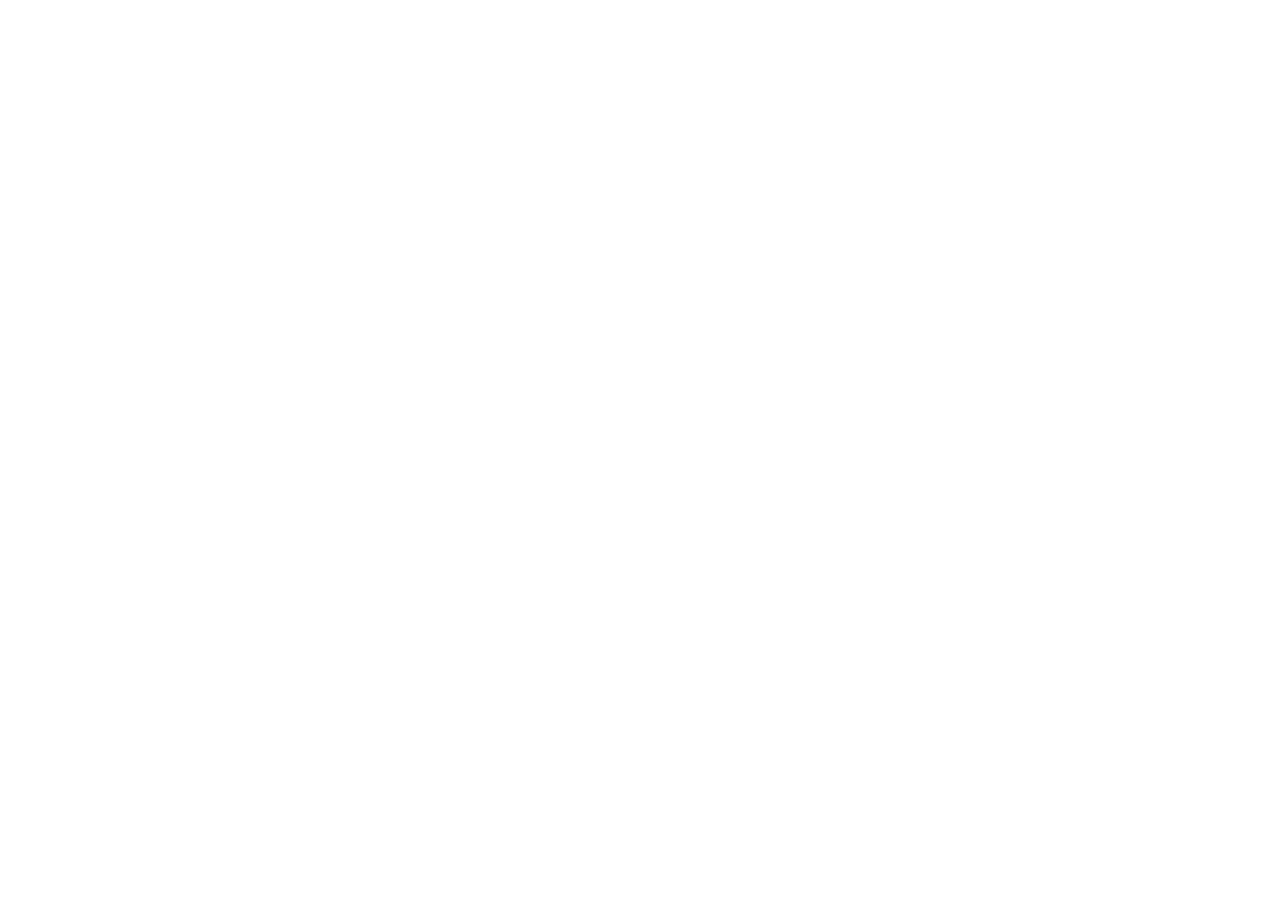
==== table.html @ ad6b0a46 "table github repo" ====
<!DOCTYPE html>
<html lang="en">
<head>
  <meta charset="UTF-8">
  <meta name="viewport" content="width=device-width, initial-scale=1.0">
  <title>Table github repo</title>
</head>
<body>
  
</body>
</html>
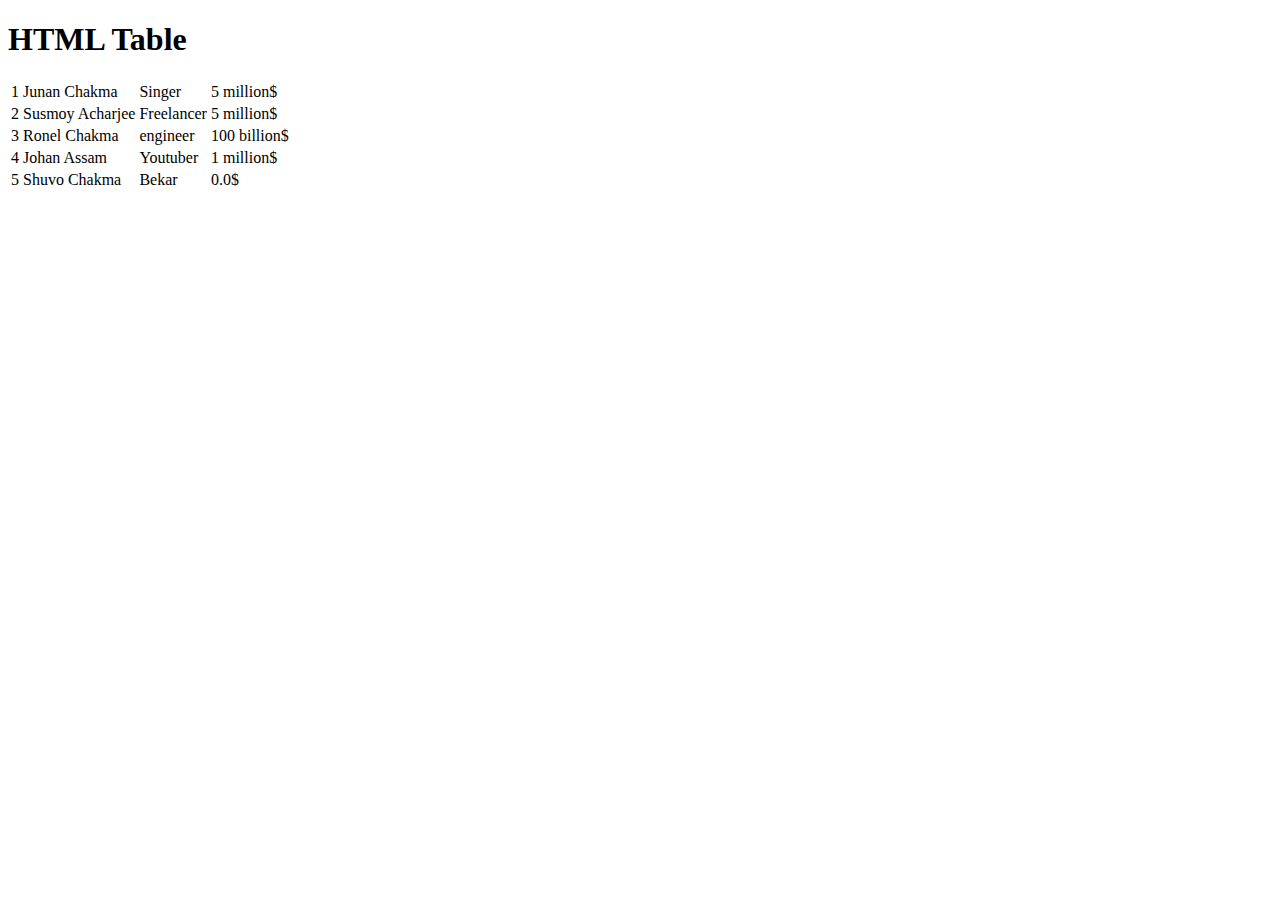
==== commit 20ff43f3: "Table added" ====
--- a/table.html
+++ b/table.html
@@ -6,6 +6,46 @@
   <title>Table github repo</title>
 </head>
 <body>
-  
+  <h1>HTML Table</h1>
+  <table>
+    <thead>
+
+    </thead>
+    <tbody>
+      <tr>
+        <td>1</td>
+        <td>Junan Chakma</td>
+        <td>Singer</td>
+        <td>5 million$</td>
+      </tr>
+      <tr>
+        <td>2</td>
+        <td>Susmoy Acharjee</td>
+        <td>Freelancer</td>
+        <td>5 million$</td>
+      </tr>
+      <tr>
+        <td>3</td>
+        <td>Ronel Chakma</td>
+        <td>engineer</td>
+        <td>100 billion$</td>
+      </tr>
+      <tr>
+        <td>4</td>
+        <td>Johan Assam</td>
+        <td>Youtuber</td>
+        <td>1 million$</td>
+      </tr>
+      <tr>
+        <td>5</td>
+        <td>Shuvo Chakma</td>
+        <td>Bekar</td>
+        <td>0.0$</td>
+      </tr>
+    </tbody>
+    <tfoot>
+      
+    </tfoot>
+  </table>
 </body>
 </html>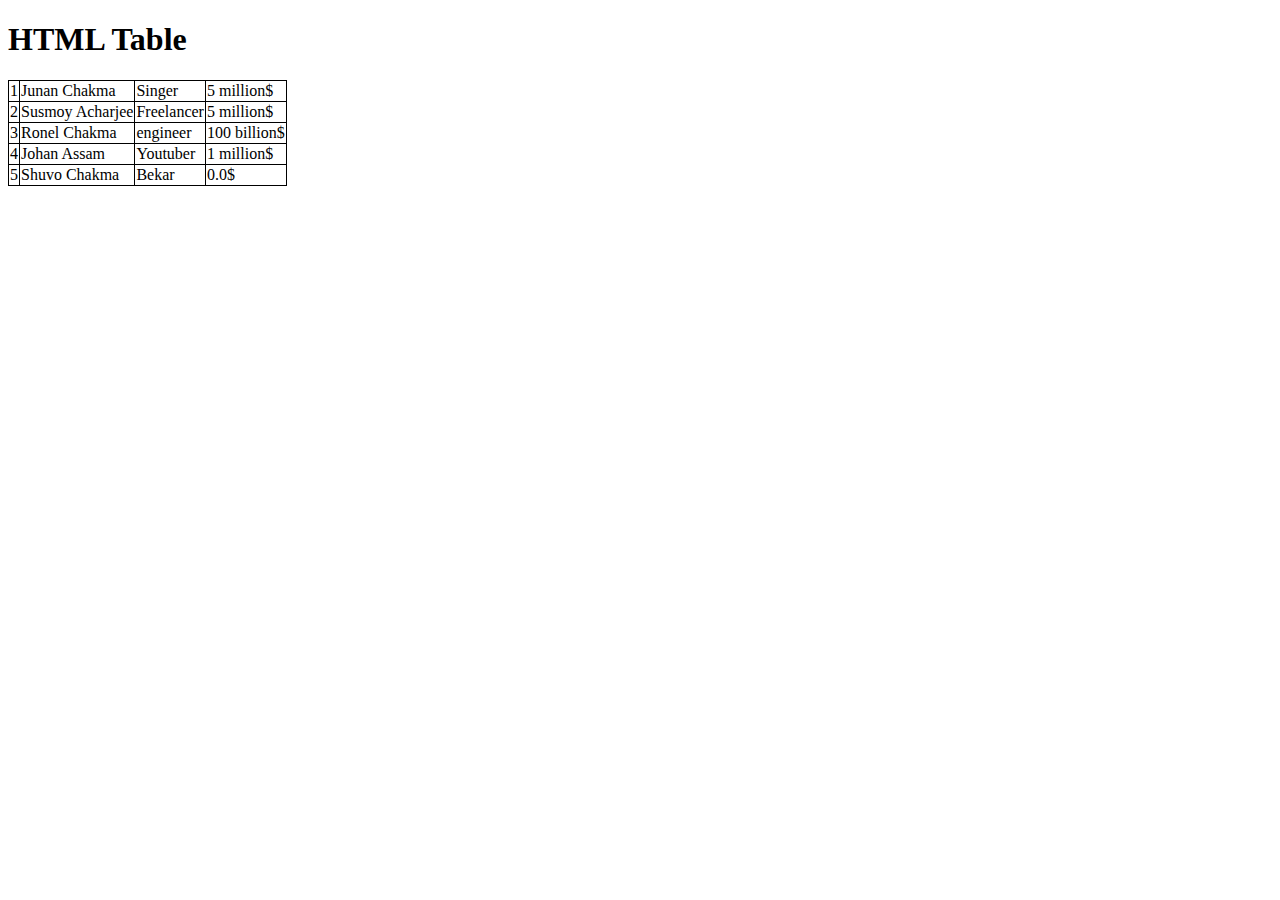
==== commit c57cd2b9: "table border added" ====
--- a/table.html
+++ b/table.html
@@ -3,7 +3,7 @@
 <head>
   <meta charset="UTF-8">
   <meta name="viewport" content="width=device-width, initial-scale=1.0">
-  <title>Table github repo</title>
+  <link rel="stylesheet" href="table/table.css">
 </head>
 <body>
   <h1>HTML Table</h1>
--- a/table/table.css
+++ b/table/table.css
@@ -0,0 +1,4 @@
+table{
+  border-collapse: collapse;
+}
+td{border: 1px solid black;}